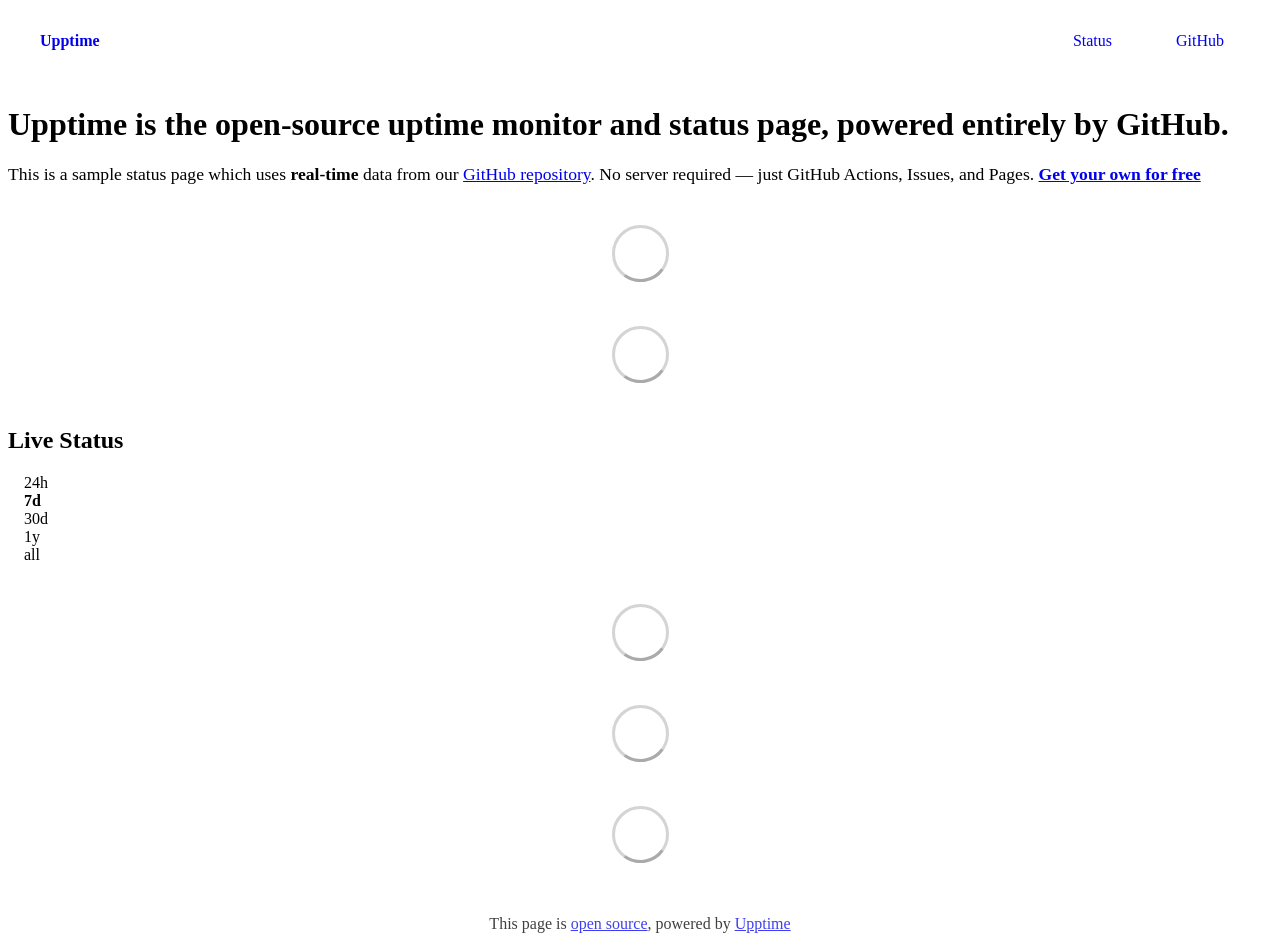
==== index.html @ 72f88630 "Initialize gh-pages" ====
<!DOCTYPE html> <html lang=en> <head> <meta charset=utf-8> <meta content="width=device-width,initial-scale=1" name=viewport> <meta content=#333333 name=theme-color> <base href=/ > <link href=manifest.json rel=manifest crossorigin=use-credentials> <script>__SAPPER__={baseUrl:"",preloaded:[void 0,{}]};if('serviceWorker' in navigator)navigator.serviceWorker.register('/service-worker.js');(function(){try{eval("async function x(){}");var main="/client/client.cb2ce152.js"}catch(e){main="/client/legacy/client.206c30a7.js"};var s=document.createElement("script");try{new Function("if(0)import('')")();s.src=main;s.type="module";s.crossOrigin="use-credentials";}catch(e){s.src="/client/shimport@2.0.5.js";s.setAttribute("data-main",main);}document.head.appendChild(s);}());</script> <link href=client/client-31a52aa5.css rel=stylesheet><link href=client/createOctokit-a85f76c7.css rel=stylesheet><link href=client/index-b0b6455a.css rel=stylesheet> <title>Upptime</title> <script>// If `prefers-color-scheme` is not supported, fall back to light mode.
      // In this case, light.css will be downloaded with `highest` priority.
      if (typeof window !== "undefined" && typeof document !== "undefined" && "matchMedia" in window && window.matchMedia('(prefers-color-scheme: dark)').media === 'not all') {
        document.documentElement.style.display = 'none';
        document.head.insertAdjacentHTML(
          'beforeend',
          '<link rel="stylesheet" href={`${config.path}/themes/light.css`} onload="document.documentElement.style.display = \'\'">',
        );
      } </script> <link href=https://demo.upptime.js.org/themes/light.css rel=stylesheet media=(prefers-color-scheme:light)> <link href=https://demo.upptime.js.org/themes/dark.css rel=stylesheet media=(prefers-color-scheme:dark)><link href=https://demo.upptime.js.org/global.css rel=stylesheet><link href=https://raw.githubusercontent.com/upptime/upptime/master/assets/upptime-icon.svg rel=icon type=image/svg><link href=/logo-192.png rel=icon type=image/png> <link href=/client/client.cb2ce152.js rel=modulepreload as=script crossorigin=use-credentials><link href=/client/client-31a52aa5.css rel=preload as=style><link href=/client/index.ce250b01.js rel=modulepreload as=script crossorigin=use-credentials><link href=/client/createOctokit.9f2df773.js rel=modulepreload as=script crossorigin=use-credentials><link href=/client/inject_styles.803b7e80.js rel=modulepreload as=script crossorigin=use-credentials><link href=/client/createOctokit-a85f76c7.css rel=preload as=style><link href=/client/index-b0b6455a.css rel=preload as=style></head> <body> <div id=sapper> <nav class=svelte-a08hsz><div class="svelte-a08hsz container"><div><a href=https://demo.upptime.js.org class="svelte-a08hsz logo"><img alt="" class=svelte-a08hsz src=https://raw.githubusercontent.com/upptime/upptime.js.org/master/static/img/icon.svg> <div>Upptime</div></a></div> <ul class=svelte-a08hsz><li><a href=/ class=svelte-a08hsz target=_self aria-current=page>Status</a> <li><a href=https://github.com/upptime/upptime class=svelte-a08hsz target=_self>GitHub</a> </li> </ul></div> </nav> <main class=container> <header class=svelte-ngkazm><h1><strong>Upptime</strong> is the open-source uptime monitor and status page, powered entirely by GitHub.</h1> <p class="svelte-ngkazm lead">This is a sample status page which uses <strong>real-time</strong> data from our <a href=https://github.com/upptime/upptime>GitHub repository</a>. No server required — just GitHub Actions, Issues, and Pages. <a href=https://github.com/upptime/upptime><strong>Get your own for free</strong></a></header> <section class=svelte-8lnl4f><div class="svelte-68jxue loading"><svg class=svelte-68jxue height=38 stroke=#aaa width=38 xmlns=http://www.w3.org/2000/svg><g fill=none fill-rule=evenodd><g stroke-width=2 transform="translate(1 1)"><circle cx=18 cy=18 r=18 stroke-opacity=.5></circle><path d="M36 18c0-9.94-8.06-18-18-18"><animateTransform attributeName=transform dur=1s from="0 18 18" repeatCount=indefinite to="360 18 18" type=rotate></animateTransform></path></g></g></svg></div> </section> <section class=svelte-8lnl4f><div class="svelte-68jxue loading"><svg class=svelte-68jxue height=38 stroke=#aaa width=38 xmlns=http://www.w3.org/2000/svg><g fill=none fill-rule=evenodd><g stroke-width=2 transform="translate(1 1)"><circle cx=18 cy=18 r=18 stroke-opacity=.5></circle><path d="M36 18c0-9.94-8.06-18-18-18"><animateTransform attributeName=transform dur=1s from="0 18 18" repeatCount=indefinite to="360 18 18" type=rotate></animateTransform></path></g></g></svg></div> </section> <div class="svelte-fqsq6s f changed"><h2>Live Status</h2> <form class="svelte-fqsq6s f r"><div><input class=svelte-fqsq6s id=data_day name=d type=radio value=day><label class=svelte-fqsq6s for=data_day>24h</label></div> <div><input class=svelte-fqsq6s id=data_week name=d type=radio value=week checked><label class=svelte-fqsq6s for=data_week>7d</label></div> <div><input class=svelte-fqsq6s id=data_month name=d type=radio value=month><label class=svelte-fqsq6s for=data_month>30d</label></div> <div><input class=svelte-fqsq6s id=data_year name=d type=radio value=year><label class=svelte-fqsq6s for=data_year>1y</label></div> <div><input class=svelte-fqsq6s id=data_all name=d type=radio value=all><label class=svelte-fqsq6s for=data_all>all</label></div></form></div> <section class="svelte-fqsq6s live-status"><div class="svelte-68jxue loading"><svg class=svelte-68jxue height=38 stroke=#aaa width=38 xmlns=http://www.w3.org/2000/svg><g fill=none fill-rule=evenodd><g stroke-width=2 transform="translate(1 1)"><circle cx=18 cy=18 r=18 stroke-opacity=.5></circle><path d="M36 18c0-9.94-8.06-18-18-18"><animateTransform attributeName=transform dur=1s from="0 18 18" repeatCount=indefinite to="360 18 18" type=rotate></animateTransform></path></g></g></svg></div> </section> <section><div class="svelte-68jxue loading"><svg class=svelte-68jxue height=38 stroke=#aaa width=38 xmlns=http://www.w3.org/2000/svg><g fill=none fill-rule=evenodd><g stroke-width=2 transform="translate(1 1)"><circle cx=18 cy=18 r=18 stroke-opacity=.5></circle><path d="M36 18c0-9.94-8.06-18-18-18"><animateTransform attributeName=transform dur=1s from="0 18 18" repeatCount=indefinite to="360 18 18" type=rotate></animateTransform></path></g></g></svg></div> </section> <section><div class="svelte-68jxue loading"><svg class=svelte-68jxue height=38 stroke=#aaa width=38 xmlns=http://www.w3.org/2000/svg><g fill=none fill-rule=evenodd><g stroke-width=2 transform="translate(1 1)"><circle cx=18 cy=18 r=18 stroke-opacity=.5></circle><path d="M36 18c0-9.94-8.06-18-18-18"><animateTransform attributeName=transform dur=1s from="0 18 18" repeatCount=indefinite to="360 18 18" type=rotate></animateTransform></path></g></g></svg></div></section></main> <footer class=svelte-jbr799><p>This page is <a href=https://github.com/upptime/upptime>open source</a>, powered by <a href=https://upptime.js.org>Upptime</a></p> </footer></div> <script> try {
        if (typeof window !== "undefined" && window.navigator && navigator.serviceWorker) {
          navigator.serviceWorker.getRegistrations().then(function (registrations) {
            for (let registration of registrations) {
              registration.unregister();
            }
          });
        }
        if (typeof window !== "undefined" && "caches" in window) {
          caches.keys().then(function (keyList) {
            return Promise.all(
              keyList.map(function (key) {
                return caches.delete(key);
              })
            );
          });
        }
      } catch (error) {} </script>
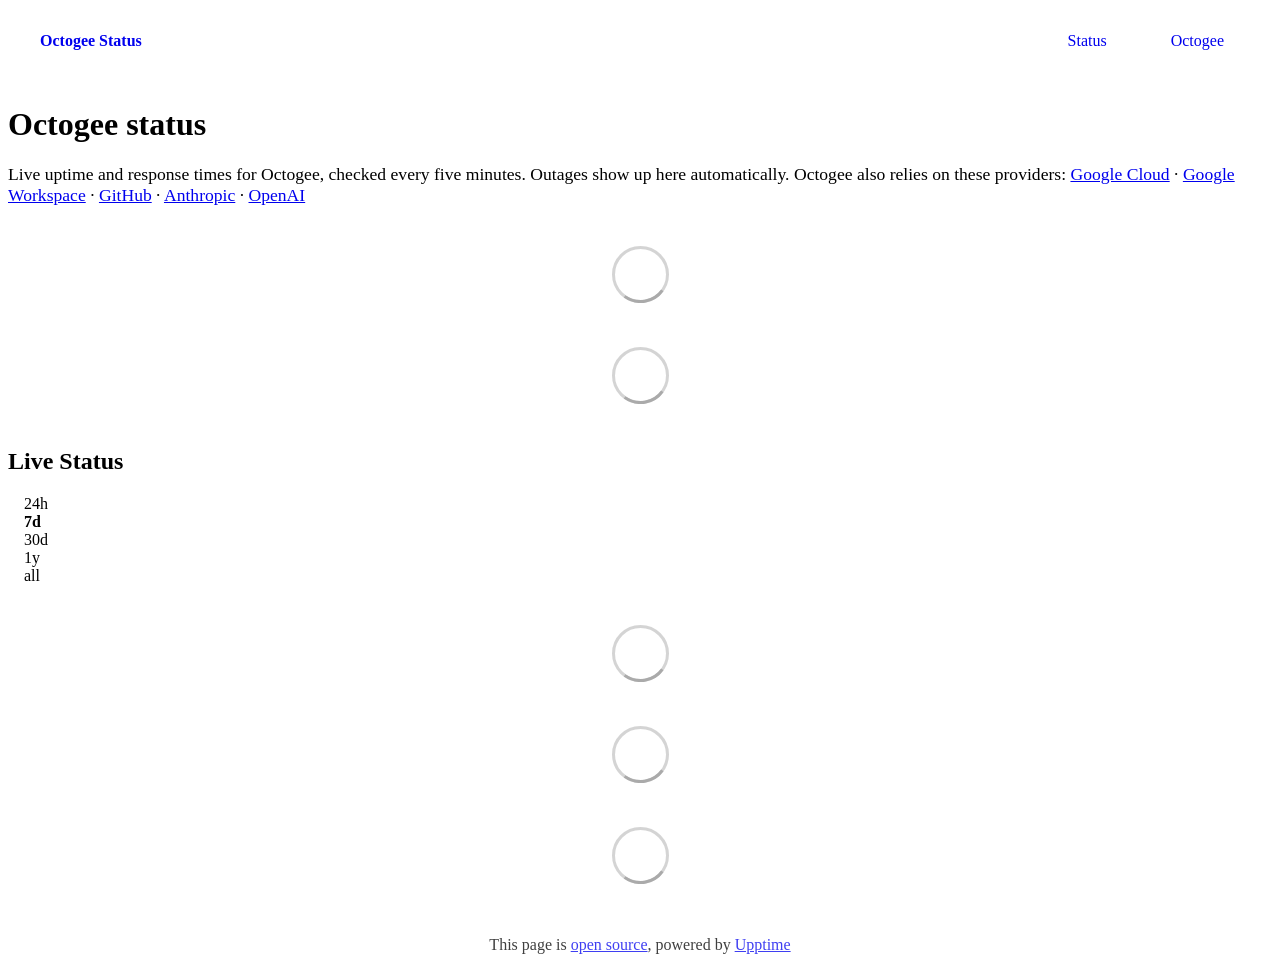
==== commit 996d71c4: "deploy: 0f341f94b3cea0a9828fb3eeac25b9a48b142db9" ====
--- a/index.html
+++ b/index.html
@@ -1,4 +1,4 @@
-<!DOCTYPE html> <html lang=en> <head> <meta charset=utf-8> <meta content="width=device-width,initial-scale=1" name=viewport> <meta content=#333333 name=theme-color> <base href=/ > <link href=manifest.json rel=manifest crossorigin=use-credentials> <script>__SAPPER__={baseUrl:"",preloaded:[void 0,{}]};if('serviceWorker' in navigator)navigator.serviceWorker.register('/service-worker.js');(function(){try{eval("async function x(){}");var main="/client/client.cb2ce152.js"}catch(e){main="/client/legacy/client.206c30a7.js"};var s=document.createElement("script");try{new Function("if(0)import('')")();s.src=main;s.type="module";s.crossOrigin="use-credentials";}catch(e){s.src="/client/shimport@2.0.5.js";s.setAttribute("data-main",main);}document.head.appendChild(s);}());</script> <link href=client/client-31a52aa5.css rel=stylesheet><link href=client/createOctokit-a85f76c7.css rel=stylesheet><link href=client/index-b0b6455a.css rel=stylesheet> <title>Upptime</title> <script>// If `prefers-color-scheme` is not supported, fall back to light mode.
+<!DOCTYPE html> <html lang=en> <head> <meta charset=utf-8> <meta content="width=device-width,initial-scale=1" name=viewport> <meta content=#333333 name=theme-color> <base href=/ > <link href=manifest.json rel=manifest crossorigin=use-credentials> <script>__SAPPER__={baseUrl:"",preloaded:[void 0,{}]};if('serviceWorker' in navigator)navigator.serviceWorker.register('/service-worker.js');(function(){try{eval("async function x(){}");var main="/client/client.9074859f.js"}catch(e){main="/client/legacy/client.609ee3c4.js"};var s=document.createElement("script");try{new Function("if(0)import('')")();s.src=main;s.type="module";s.crossOrigin="use-credentials";}catch(e){s.src="/client/shimport@2.0.5.js";s.setAttribute("data-main",main);}document.head.appendChild(s);}());</script> <link href=client/client-31a52aa5.css rel=stylesheet><link href=client/createOctokit-a85f76c7.css rel=stylesheet><link href=client/index-b0b6455a.css rel=stylesheet> <title>Octogee Status</title> <script>// If `prefers-color-scheme` is not supported, fall back to light mode.
       // In this case, light.css will be downloaded with `highest` priority.
       if (typeof window !== "undefined" && typeof document !== "undefined" && "matchMedia" in window && window.matchMedia('(prefers-color-scheme: dark)').media === 'not all') {
         document.documentElement.style.display = 'none';
@@ -6,7 +6,7 @@
           'beforeend',
           '<link rel="stylesheet" href={`${config.path}/themes/light.css`} onload="document.documentElement.style.display = \'\'">',
         );
-      } </script> <link href=https://demo.upptime.js.org/themes/light.css rel=stylesheet media=(prefers-color-scheme:light)> <link href=https://demo.upptime.js.org/themes/dark.css rel=stylesheet media=(prefers-color-scheme:dark)><link href=https://demo.upptime.js.org/global.css rel=stylesheet><link href=https://raw.githubusercontent.com/upptime/upptime/master/assets/upptime-icon.svg rel=icon type=image/svg><link href=/logo-192.png rel=icon type=image/png> <link href=/client/client.cb2ce152.js rel=modulepreload as=script crossorigin=use-credentials><link href=/client/client-31a52aa5.css rel=preload as=style><link href=/client/index.ce250b01.js rel=modulepreload as=script crossorigin=use-credentials><link href=/client/createOctokit.9f2df773.js rel=modulepreload as=script crossorigin=use-credentials><link href=/client/inject_styles.803b7e80.js rel=modulepreload as=script crossorigin=use-credentials><link href=/client/createOctokit-a85f76c7.css rel=preload as=style><link href=/client/index-b0b6455a.css rel=preload as=style></head> <body> <div id=sapper> <nav class=svelte-a08hsz><div class="svelte-a08hsz container"><div><a href=https://demo.upptime.js.org class="svelte-a08hsz logo"><img alt="" class=svelte-a08hsz src=https://raw.githubusercontent.com/upptime/upptime.js.org/master/static/img/icon.svg> <div>Upptime</div></a></div> <ul class=svelte-a08hsz><li><a href=/ class=svelte-a08hsz target=_self aria-current=page>Status</a> <li><a href=https://github.com/upptime/upptime class=svelte-a08hsz target=_self>GitHub</a> </li> </ul></div> </nav> <main class=container> <header class=svelte-ngkazm><h1><strong>Upptime</strong> is the open-source uptime monitor and status page, powered entirely by GitHub.</h1> <p class="svelte-ngkazm lead">This is a sample status page which uses <strong>real-time</strong> data from our <a href=https://github.com/upptime/upptime>GitHub repository</a>. No server required — just GitHub Actions, Issues, and Pages. <a href=https://github.com/upptime/upptime><strong>Get your own for free</strong></a></header> <section class=svelte-8lnl4f><div class="svelte-68jxue loading"><svg class=svelte-68jxue height=38 stroke=#aaa width=38 xmlns=http://www.w3.org/2000/svg><g fill=none fill-rule=evenodd><g stroke-width=2 transform="translate(1 1)"><circle cx=18 cy=18 r=18 stroke-opacity=.5></circle><path d="M36 18c0-9.94-8.06-18-18-18"><animateTransform attributeName=transform dur=1s from="0 18 18" repeatCount=indefinite to="360 18 18" type=rotate></animateTransform></path></g></g></svg></div> </section> <section class=svelte-8lnl4f><div class="svelte-68jxue loading"><svg class=svelte-68jxue height=38 stroke=#aaa width=38 xmlns=http://www.w3.org/2000/svg><g fill=none fill-rule=evenodd><g stroke-width=2 transform="translate(1 1)"><circle cx=18 cy=18 r=18 stroke-opacity=.5></circle><path d="M36 18c0-9.94-8.06-18-18-18"><animateTransform attributeName=transform dur=1s from="0 18 18" repeatCount=indefinite to="360 18 18" type=rotate></animateTransform></path></g></g></svg></div> </section> <div class="svelte-fqsq6s f changed"><h2>Live Status</h2> <form class="svelte-fqsq6s f r"><div><input class=svelte-fqsq6s id=data_day name=d type=radio value=day><label class=svelte-fqsq6s for=data_day>24h</label></div> <div><input class=svelte-fqsq6s id=data_week name=d type=radio value=week checked><label class=svelte-fqsq6s for=data_week>7d</label></div> <div><input class=svelte-fqsq6s id=data_month name=d type=radio value=month><label class=svelte-fqsq6s for=data_month>30d</label></div> <div><input class=svelte-fqsq6s id=data_year name=d type=radio value=year><label class=svelte-fqsq6s for=data_year>1y</label></div> <div><input class=svelte-fqsq6s id=data_all name=d type=radio value=all><label class=svelte-fqsq6s for=data_all>all</label></div></form></div> <section class="svelte-fqsq6s live-status"><div class="svelte-68jxue loading"><svg class=svelte-68jxue height=38 stroke=#aaa width=38 xmlns=http://www.w3.org/2000/svg><g fill=none fill-rule=evenodd><g stroke-width=2 transform="translate(1 1)"><circle cx=18 cy=18 r=18 stroke-opacity=.5></circle><path d="M36 18c0-9.94-8.06-18-18-18"><animateTransform attributeName=transform dur=1s from="0 18 18" repeatCount=indefinite to="360 18 18" type=rotate></animateTransform></path></g></g></svg></div> </section> <section><div class="svelte-68jxue loading"><svg class=svelte-68jxue height=38 stroke=#aaa width=38 xmlns=http://www.w3.org/2000/svg><g fill=none fill-rule=evenodd><g stroke-width=2 transform="translate(1 1)"><circle cx=18 cy=18 r=18 stroke-opacity=.5></circle><path d="M36 18c0-9.94-8.06-18-18-18"><animateTransform attributeName=transform dur=1s from="0 18 18" repeatCount=indefinite to="360 18 18" type=rotate></animateTransform></path></g></g></svg></div> </section> <section><div class="svelte-68jxue loading"><svg class=svelte-68jxue height=38 stroke=#aaa width=38 xmlns=http://www.w3.org/2000/svg><g fill=none fill-rule=evenodd><g stroke-width=2 transform="translate(1 1)"><circle cx=18 cy=18 r=18 stroke-opacity=.5></circle><path d="M36 18c0-9.94-8.06-18-18-18"><animateTransform attributeName=transform dur=1s from="0 18 18" repeatCount=indefinite to="360 18 18" type=rotate></animateTransform></path></g></g></svg></div></section></main> <footer class=svelte-jbr799><p>This page is <a href=https://github.com/upptime/upptime>open source</a>, powered by <a href=https://upptime.js.org>Upptime</a></p> </footer></div> <script> try {
+      } </script> <link href=https://status.octogee.com/themes/light.css rel=stylesheet media=(prefers-color-scheme:light)> <link href=https://status.octogee.com/themes/dark.css rel=stylesheet media=(prefers-color-scheme:dark)><link href=https://status.octogee.com/global.css rel=stylesheet><link href=https://octogee.com/favicon.svg rel=icon type=image/svg><link href=https://octogee.com/favicon.png rel=icon type=image/png> <link href=/client/client.9074859f.js rel=modulepreload as=script crossorigin=use-credentials><link href=/client/client-31a52aa5.css rel=preload as=style><link href=/client/index.3fa44710.js rel=modulepreload as=script crossorigin=use-credentials><link href=/client/createOctokit.2d05ec47.js rel=modulepreload as=script crossorigin=use-credentials><link href=/client/inject_styles.803b7e80.js rel=modulepreload as=script crossorigin=use-credentials><link href=/client/createOctokit-a85f76c7.css rel=preload as=style><link href=/client/index-b0b6455a.css rel=preload as=style></head> <body> <div id=sapper> <nav class=svelte-a08hsz><div class="svelte-a08hsz container"><div><a href=https://status.octogee.com class="svelte-a08hsz logo"><img alt="" class=svelte-a08hsz src=https://octogee.com/ds/assets/octo-mascot.svg> <div>Octogee Status</div></a></div> <ul class=svelte-a08hsz><li><a href=/ class=svelte-a08hsz target=_self aria-current=page>Status</a> <li><a href=https://octogee.com class=svelte-a08hsz target=_self>Octogee</a> </li> </ul></div> </nav> <main class=container> <header class=svelte-ngkazm><h1><strong>Octogee</strong> status</h1> <p class="svelte-ngkazm lead">Live uptime and response times for Octogee, checked every five minutes. Outages show up here automatically. Octogee also relies on these providers: <a href=https://status.cloud.google.com/ >Google Cloud</a> · <a href=https://www.google.com/appsstatus/dashboard/ >Google Workspace</a> · <a href=https://www.githubstatus.com/ >GitHub</a> · <a href=https://status.claude.com/ >Anthropic</a> · <a href=https://status.openai.com/ >OpenAI</a></header> <section class=svelte-8lnl4f><div class="svelte-68jxue loading"><svg class=svelte-68jxue height=38 stroke=#aaa width=38 xmlns=http://www.w3.org/2000/svg><g fill=none fill-rule=evenodd><g stroke-width=2 transform="translate(1 1)"><circle cx=18 cy=18 r=18 stroke-opacity=.5></circle><path d="M36 18c0-9.94-8.06-18-18-18"><animateTransform attributeName=transform dur=1s from="0 18 18" repeatCount=indefinite to="360 18 18" type=rotate></animateTransform></path></g></g></svg></div> </section> <section class=svelte-8lnl4f><div class="svelte-68jxue loading"><svg class=svelte-68jxue height=38 stroke=#aaa width=38 xmlns=http://www.w3.org/2000/svg><g fill=none fill-rule=evenodd><g stroke-width=2 transform="translate(1 1)"><circle cx=18 cy=18 r=18 stroke-opacity=.5></circle><path d="M36 18c0-9.94-8.06-18-18-18"><animateTransform attributeName=transform dur=1s from="0 18 18" repeatCount=indefinite to="360 18 18" type=rotate></animateTransform></path></g></g></svg></div> </section> <div class="svelte-fqsq6s f changed"><h2>Live Status</h2> <form class="svelte-fqsq6s f r"><div><input class=svelte-fqsq6s id=data_day name=d type=radio value=day><label class=svelte-fqsq6s for=data_day>24h</label></div> <div><input class=svelte-fqsq6s id=data_week name=d type=radio value=week checked><label class=svelte-fqsq6s for=data_week>7d</label></div> <div><input class=svelte-fqsq6s id=data_month name=d type=radio value=month><label class=svelte-fqsq6s for=data_month>30d</label></div> <div><input class=svelte-fqsq6s id=data_year name=d type=radio value=year><label class=svelte-fqsq6s for=data_year>1y</label></div> <div><input class=svelte-fqsq6s id=data_all name=d type=radio value=all><label class=svelte-fqsq6s for=data_all>all</label></div></form></div> <section class="svelte-fqsq6s live-status"><div class="svelte-68jxue loading"><svg class=svelte-68jxue height=38 stroke=#aaa width=38 xmlns=http://www.w3.org/2000/svg><g fill=none fill-rule=evenodd><g stroke-width=2 transform="translate(1 1)"><circle cx=18 cy=18 r=18 stroke-opacity=.5></circle><path d="M36 18c0-9.94-8.06-18-18-18"><animateTransform attributeName=transform dur=1s from="0 18 18" repeatCount=indefinite to="360 18 18" type=rotate></animateTransform></path></g></g></svg></div> </section> <section><div class="svelte-68jxue loading"><svg class=svelte-68jxue height=38 stroke=#aaa width=38 xmlns=http://www.w3.org/2000/svg><g fill=none fill-rule=evenodd><g stroke-width=2 transform="translate(1 1)"><circle cx=18 cy=18 r=18 stroke-opacity=.5></circle><path d="M36 18c0-9.94-8.06-18-18-18"><animateTransform attributeName=transform dur=1s from="0 18 18" repeatCount=indefinite to="360 18 18" type=rotate></animateTransform></path></g></g></svg></div> </section> <section><div class="svelte-68jxue loading"><svg class=svelte-68jxue height=38 stroke=#aaa width=38 xmlns=http://www.w3.org/2000/svg><g fill=none fill-rule=evenodd><g stroke-width=2 transform="translate(1 1)"><circle cx=18 cy=18 r=18 stroke-opacity=.5></circle><path d="M36 18c0-9.94-8.06-18-18-18"><animateTransform attributeName=transform dur=1s from="0 18 18" repeatCount=indefinite to="360 18 18" type=rotate></animateTransform></path></g></g></svg></div></section></main> <footer class=svelte-jbr799><p>This page is <a href=https://github.com/octogee-ai/status>open source</a>, powered by <a href=https://upptime.js.org>Upptime</a></p> </footer></div> <script> try {
         if (typeof window !== "undefined" && window.navigator && navigator.serviceWorker) {
           navigator.serviceWorker.getRegistrations().then(function (registrations) {
             for (let registration of registrations) {
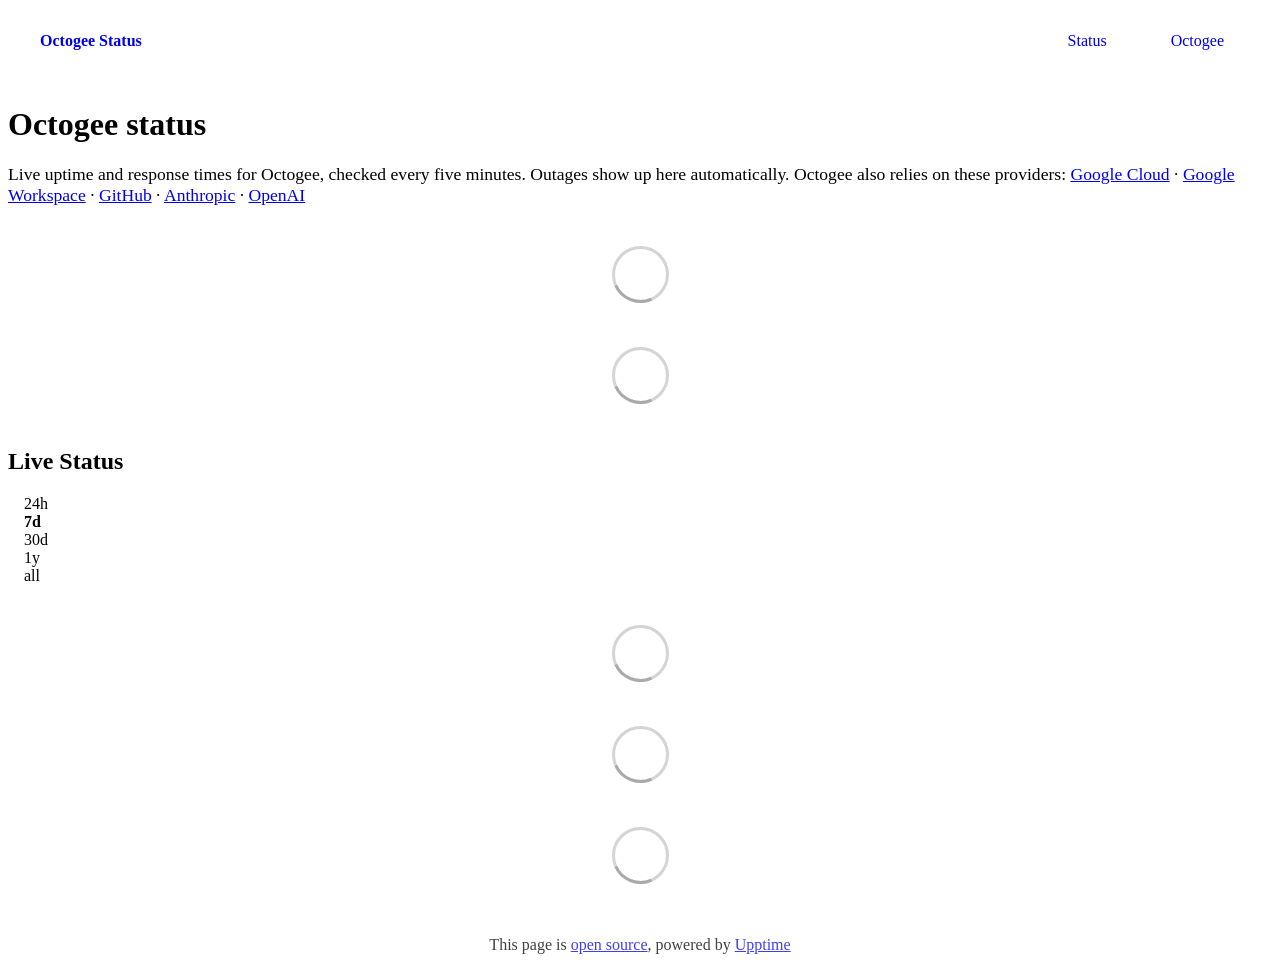
==== commit e0b8a9d2: "deploy: 783275db5520d0970293c047bfaef212e5dca91d" ====
--- a/index.html
+++ b/index.html
@@ -1,12 +1,4 @@
-<!DOCTYPE html> <html lang=en> <head> <meta charset=utf-8> <meta content="width=device-width,initial-scale=1" name=viewport> <meta content=#333333 name=theme-color> <base href=/ > <link href=manifest.json rel=manifest crossorigin=use-credentials> <script>__SAPPER__={baseUrl:"",preloaded:[void 0,{}]};if('serviceWorker' in navigator)navigator.serviceWorker.register('/service-worker.js');(function(){try{eval("async function x(){}");var main="/client/client.9074859f.js"}catch(e){main="/client/legacy/client.609ee3c4.js"};var s=document.createElement("script");try{new Function("if(0)import('')")();s.src=main;s.type="module";s.crossOrigin="use-credentials";}catch(e){s.src="/client/shimport@2.0.5.js";s.setAttribute("data-main",main);}document.head.appendChild(s);}());</script> <link href=client/client-31a52aa5.css rel=stylesheet><link href=client/createOctokit-a85f76c7.css rel=stylesheet><link href=client/index-b0b6455a.css rel=stylesheet> <title>Octogee Status</title> <script>// If `prefers-color-scheme` is not supported, fall back to light mode.
-      // In this case, light.css will be downloaded with `highest` priority.
-      if (typeof window !== "undefined" && typeof document !== "undefined" && "matchMedia" in window && window.matchMedia('(prefers-color-scheme: dark)').media === 'not all') {
-        document.documentElement.style.display = 'none';
-        document.head.insertAdjacentHTML(
-          'beforeend',
-          '<link rel="stylesheet" href={`${config.path}/themes/light.css`} onload="document.documentElement.style.display = \'\'">',
-        );
-      } </script> <link href=https://status.octogee.com/themes/light.css rel=stylesheet media=(prefers-color-scheme:light)> <link href=https://status.octogee.com/themes/dark.css rel=stylesheet media=(prefers-color-scheme:dark)><link href=https://status.octogee.com/global.css rel=stylesheet><link href=https://octogee.com/favicon.svg rel=icon type=image/svg><link href=https://octogee.com/favicon.png rel=icon type=image/png> <link href=/client/client.9074859f.js rel=modulepreload as=script crossorigin=use-credentials><link href=/client/client-31a52aa5.css rel=preload as=style><link href=/client/index.3fa44710.js rel=modulepreload as=script crossorigin=use-credentials><link href=/client/createOctokit.2d05ec47.js rel=modulepreload as=script crossorigin=use-credentials><link href=/client/inject_styles.803b7e80.js rel=modulepreload as=script crossorigin=use-credentials><link href=/client/createOctokit-a85f76c7.css rel=preload as=style><link href=/client/index-b0b6455a.css rel=preload as=style></head> <body> <div id=sapper> <nav class=svelte-a08hsz><div class="svelte-a08hsz container"><div><a href=https://status.octogee.com class="svelte-a08hsz logo"><img alt="" class=svelte-a08hsz src=https://octogee.com/ds/assets/octo-mascot.svg> <div>Octogee Status</div></a></div> <ul class=svelte-a08hsz><li><a href=/ class=svelte-a08hsz target=_self aria-current=page>Status</a> <li><a href=https://octogee.com class=svelte-a08hsz target=_self>Octogee</a> </li> </ul></div> </nav> <main class=container> <header class=svelte-ngkazm><h1><strong>Octogee</strong> status</h1> <p class="svelte-ngkazm lead">Live uptime and response times for Octogee, checked every five minutes. Outages show up here automatically. Octogee also relies on these providers: <a href=https://status.cloud.google.com/ >Google Cloud</a> · <a href=https://www.google.com/appsstatus/dashboard/ >Google Workspace</a> · <a href=https://www.githubstatus.com/ >GitHub</a> · <a href=https://status.claude.com/ >Anthropic</a> · <a href=https://status.openai.com/ >OpenAI</a></header> <section class=svelte-8lnl4f><div class="svelte-68jxue loading"><svg class=svelte-68jxue height=38 stroke=#aaa width=38 xmlns=http://www.w3.org/2000/svg><g fill=none fill-rule=evenodd><g stroke-width=2 transform="translate(1 1)"><circle cx=18 cy=18 r=18 stroke-opacity=.5></circle><path d="M36 18c0-9.94-8.06-18-18-18"><animateTransform attributeName=transform dur=1s from="0 18 18" repeatCount=indefinite to="360 18 18" type=rotate></animateTransform></path></g></g></svg></div> </section> <section class=svelte-8lnl4f><div class="svelte-68jxue loading"><svg class=svelte-68jxue height=38 stroke=#aaa width=38 xmlns=http://www.w3.org/2000/svg><g fill=none fill-rule=evenodd><g stroke-width=2 transform="translate(1 1)"><circle cx=18 cy=18 r=18 stroke-opacity=.5></circle><path d="M36 18c0-9.94-8.06-18-18-18"><animateTransform attributeName=transform dur=1s from="0 18 18" repeatCount=indefinite to="360 18 18" type=rotate></animateTransform></path></g></g></svg></div> </section> <div class="svelte-fqsq6s f changed"><h2>Live Status</h2> <form class="svelte-fqsq6s f r"><div><input class=svelte-fqsq6s id=data_day name=d type=radio value=day><label class=svelte-fqsq6s for=data_day>24h</label></div> <div><input class=svelte-fqsq6s id=data_week name=d type=radio value=week checked><label class=svelte-fqsq6s for=data_week>7d</label></div> <div><input class=svelte-fqsq6s id=data_month name=d type=radio value=month><label class=svelte-fqsq6s for=data_month>30d</label></div> <div><input class=svelte-fqsq6s id=data_year name=d type=radio value=year><label class=svelte-fqsq6s for=data_year>1y</label></div> <div><input class=svelte-fqsq6s id=data_all name=d type=radio value=all><label class=svelte-fqsq6s for=data_all>all</label></div></form></div> <section class="svelte-fqsq6s live-status"><div class="svelte-68jxue loading"><svg class=svelte-68jxue height=38 stroke=#aaa width=38 xmlns=http://www.w3.org/2000/svg><g fill=none fill-rule=evenodd><g stroke-width=2 transform="translate(1 1)"><circle cx=18 cy=18 r=18 stroke-opacity=.5></circle><path d="M36 18c0-9.94-8.06-18-18-18"><animateTransform attributeName=transform dur=1s from="0 18 18" repeatCount=indefinite to="360 18 18" type=rotate></animateTransform></path></g></g></svg></div> </section> <section><div class="svelte-68jxue loading"><svg class=svelte-68jxue height=38 stroke=#aaa width=38 xmlns=http://www.w3.org/2000/svg><g fill=none fill-rule=evenodd><g stroke-width=2 transform="translate(1 1)"><circle cx=18 cy=18 r=18 stroke-opacity=.5></circle><path d="M36 18c0-9.94-8.06-18-18-18"><animateTransform attributeName=transform dur=1s from="0 18 18" repeatCount=indefinite to="360 18 18" type=rotate></animateTransform></path></g></g></svg></div> </section> <section><div class="svelte-68jxue loading"><svg class=svelte-68jxue height=38 stroke=#aaa width=38 xmlns=http://www.w3.org/2000/svg><g fill=none fill-rule=evenodd><g stroke-width=2 transform="translate(1 1)"><circle cx=18 cy=18 r=18 stroke-opacity=.5></circle><path d="M36 18c0-9.94-8.06-18-18-18"><animateTransform attributeName=transform dur=1s from="0 18 18" repeatCount=indefinite to="360 18 18" type=rotate></animateTransform></path></g></g></svg></div></section></main> <footer class=svelte-jbr799><p>This page is <a href=https://github.com/octogee-ai/status>open source</a>, powered by <a href=https://upptime.js.org>Upptime</a></p> </footer></div> <script> try {
+<!DOCTYPE html> <html lang=en> <head> <meta charset=utf-8> <meta content="width=device-width,initial-scale=1" name=viewport> <meta content=#333333 name=theme-color> <base href=/ > <link href=manifest.json rel=manifest crossorigin=use-credentials> <script>__SAPPER__={baseUrl:"",preloaded:[void 0,{}]};if('serviceWorker' in navigator)navigator.serviceWorker.register('/service-worker.js');(function(){try{eval("async function x(){}");var main="/client/client.dd4332fe.js"}catch(e){main="/client/legacy/client.4217e7c6.js"};var s=document.createElement("script");try{new Function("if(0)import('')")();s.src=main;s.type="module";s.crossOrigin="use-credentials";}catch(e){s.src="/client/shimport@2.0.5.js";s.setAttribute("data-main",main);}document.head.appendChild(s);}());</script> <link href=client/client-31a52aa5.css rel=stylesheet><link href=client/createOctokit-a85f76c7.css rel=stylesheet><link href=client/index-b0b6455a.css rel=stylesheet> <title>Octogee Status</title><link href=//status.octogee.com/octogee.css rel=stylesheet><link href=https://status.octogee.com/global.css rel=stylesheet><link href=https://octogee.com/favicon.svg rel=icon type=image/svg><link href=https://octogee.com/favicon.png rel=icon type=image/png> <link href=/client/client.dd4332fe.js rel=modulepreload as=script crossorigin=use-credentials><link href=/client/client-31a52aa5.css rel=preload as=style><link href=/client/index.3a256dd1.js rel=modulepreload as=script crossorigin=use-credentials><link href=/client/createOctokit.653abfea.js rel=modulepreload as=script crossorigin=use-credentials><link href=/client/inject_styles.803b7e80.js rel=modulepreload as=script crossorigin=use-credentials><link href=/client/createOctokit-a85f76c7.css rel=preload as=style><link href=/client/index-b0b6455a.css rel=preload as=style></head> <body> <div id=sapper> <nav class=svelte-a08hsz><div class="svelte-a08hsz container"><div><a href=https://status.octogee.com class="svelte-a08hsz logo"><img alt="" class=svelte-a08hsz src=https://octogee.com/ds/assets/octo-mascot.svg> <div>Octogee Status</div></a></div> <ul class=svelte-a08hsz><li><a href=/ class=svelte-a08hsz target=_self aria-current=page>Status</a> <li><a href=https://octogee.com class=svelte-a08hsz target=_self>Octogee</a> </li> </ul></div> </nav> <main class=container> <header class=svelte-ngkazm><h1><strong>Octogee</strong> status</h1> <p class="svelte-ngkazm lead">Live uptime and response times for Octogee, checked every five minutes. Outages show up here automatically. Octogee also relies on these providers: <a href=https://status.cloud.google.com/ >Google Cloud</a> · <a href=https://www.google.com/appsstatus/dashboard/ >Google Workspace</a> · <a href=https://www.githubstatus.com/ >GitHub</a> · <a href=https://status.claude.com/ >Anthropic</a> · <a href=https://status.openai.com/ >OpenAI</a></header> <section class=svelte-8lnl4f><div class="svelte-68jxue loading"><svg class=svelte-68jxue height=38 stroke=#aaa width=38 xmlns=http://www.w3.org/2000/svg><g fill=none fill-rule=evenodd><g stroke-width=2 transform="translate(1 1)"><circle cx=18 cy=18 r=18 stroke-opacity=.5></circle><path d="M36 18c0-9.94-8.06-18-18-18"><animateTransform attributeName=transform dur=1s from="0 18 18" repeatCount=indefinite to="360 18 18" type=rotate></animateTransform></path></g></g></svg></div> </section> <section class=svelte-8lnl4f><div class="svelte-68jxue loading"><svg class=svelte-68jxue height=38 stroke=#aaa width=38 xmlns=http://www.w3.org/2000/svg><g fill=none fill-rule=evenodd><g stroke-width=2 transform="translate(1 1)"><circle cx=18 cy=18 r=18 stroke-opacity=.5></circle><path d="M36 18c0-9.94-8.06-18-18-18"><animateTransform attributeName=transform dur=1s from="0 18 18" repeatCount=indefinite to="360 18 18" type=rotate></animateTransform></path></g></g></svg></div> </section> <div class="svelte-fqsq6s f changed"><h2>Live Status</h2> <form class="svelte-fqsq6s f r"><div><input class=svelte-fqsq6s id=data_day name=d type=radio value=day><label class=svelte-fqsq6s for=data_day>24h</label></div> <div><input class=svelte-fqsq6s id=data_week name=d type=radio value=week checked><label class=svelte-fqsq6s for=data_week>7d</label></div> <div><input class=svelte-fqsq6s id=data_month name=d type=radio value=month><label class=svelte-fqsq6s for=data_month>30d</label></div> <div><input class=svelte-fqsq6s id=data_year name=d type=radio value=year><label class=svelte-fqsq6s for=data_year>1y</label></div> <div><input class=svelte-fqsq6s id=data_all name=d type=radio value=all><label class=svelte-fqsq6s for=data_all>all</label></div></form></div> <section class="svelte-fqsq6s live-status"><div class="svelte-68jxue loading"><svg class=svelte-68jxue height=38 stroke=#aaa width=38 xmlns=http://www.w3.org/2000/svg><g fill=none fill-rule=evenodd><g stroke-width=2 transform="translate(1 1)"><circle cx=18 cy=18 r=18 stroke-opacity=.5></circle><path d="M36 18c0-9.94-8.06-18-18-18"><animateTransform attributeName=transform dur=1s from="0 18 18" repeatCount=indefinite to="360 18 18" type=rotate></animateTransform></path></g></g></svg></div> </section> <section><div class="svelte-68jxue loading"><svg class=svelte-68jxue height=38 stroke=#aaa width=38 xmlns=http://www.w3.org/2000/svg><g fill=none fill-rule=evenodd><g stroke-width=2 transform="translate(1 1)"><circle cx=18 cy=18 r=18 stroke-opacity=.5></circle><path d="M36 18c0-9.94-8.06-18-18-18"><animateTransform attributeName=transform dur=1s from="0 18 18" repeatCount=indefinite to="360 18 18" type=rotate></animateTransform></path></g></g></svg></div> </section> <section><div class="svelte-68jxue loading"><svg class=svelte-68jxue height=38 stroke=#aaa width=38 xmlns=http://www.w3.org/2000/svg><g fill=none fill-rule=evenodd><g stroke-width=2 transform="translate(1 1)"><circle cx=18 cy=18 r=18 stroke-opacity=.5></circle><path d="M36 18c0-9.94-8.06-18-18-18"><animateTransform attributeName=transform dur=1s from="0 18 18" repeatCount=indefinite to="360 18 18" type=rotate></animateTransform></path></g></g></svg></div></section></main> <footer class=svelte-jbr799><p>This page is <a href=https://github.com/octogee-ai/status>open source</a>, powered by <a href=https://upptime.js.org>Upptime</a></p> </footer></div> <script> try {
         if (typeof window !== "undefined" && window.navigator && navigator.serviceWorker) {
           navigator.serviceWorker.getRegistrations().then(function (registrations) {
             for (let registration of registrations) {
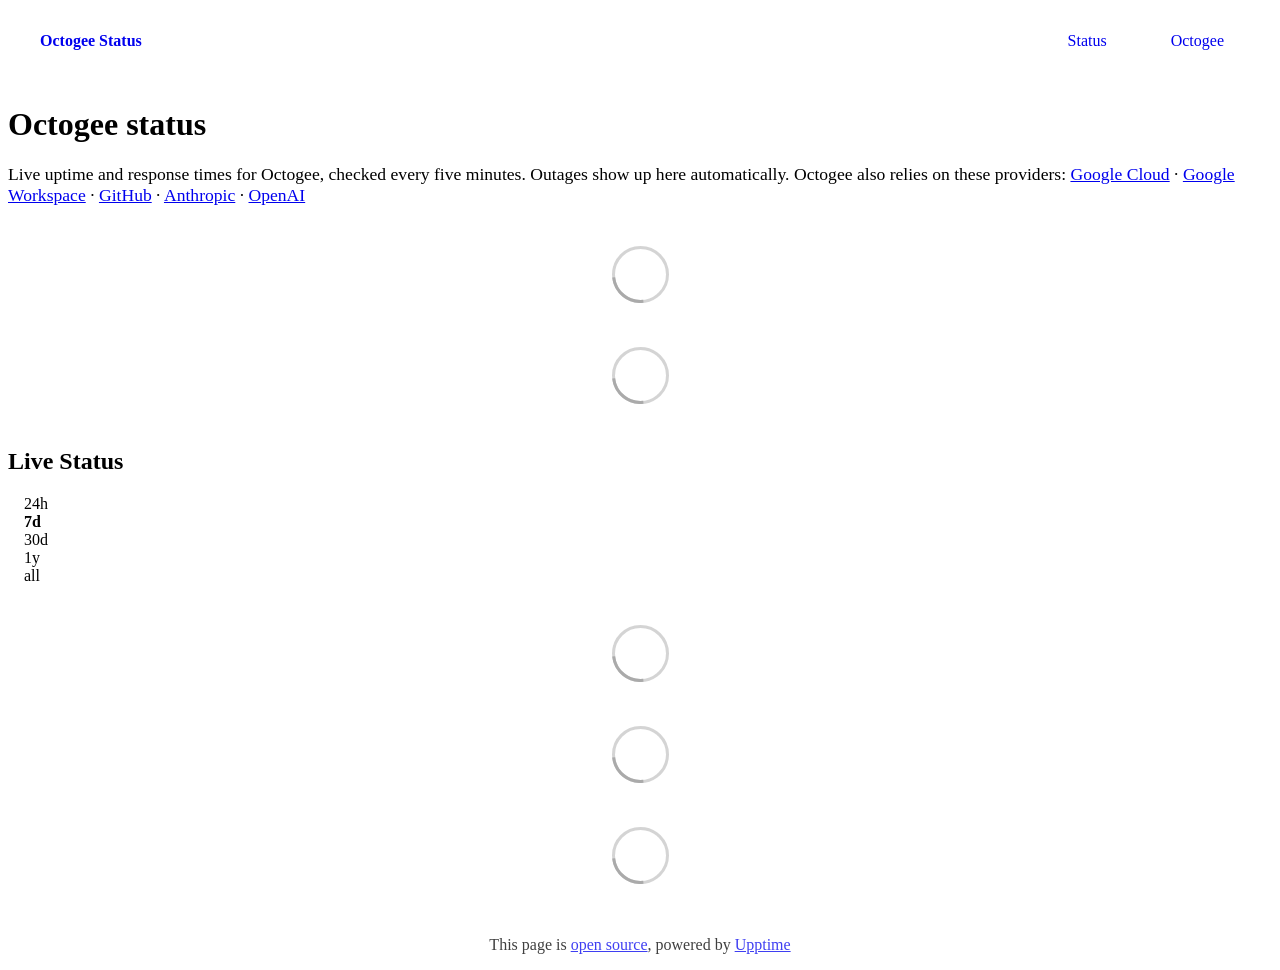
==== commit c4d42787: "deploy: 3f2568231fb11de3c87ccc35e37cc173ab890814" ====
--- a/index.html
+++ b/index.html
@@ -1,4 +1,4 @@
-<!DOCTYPE html> <html lang=en> <head> <meta charset=utf-8> <meta content="width=device-width,initial-scale=1" name=viewport> <meta content=#333333 name=theme-color> <base href=/ > <link href=manifest.json rel=manifest crossorigin=use-credentials> <script>__SAPPER__={baseUrl:"",preloaded:[void 0,{}]};if('serviceWorker' in navigator)navigator.serviceWorker.register('/service-worker.js');(function(){try{eval("async function x(){}");var main="/client/client.dd4332fe.js"}catch(e){main="/client/legacy/client.4217e7c6.js"};var s=document.createElement("script");try{new Function("if(0)import('')")();s.src=main;s.type="module";s.crossOrigin="use-credentials";}catch(e){s.src="/client/shimport@2.0.5.js";s.setAttribute("data-main",main);}document.head.appendChild(s);}());</script> <link href=client/client-31a52aa5.css rel=stylesheet><link href=client/createOctokit-a85f76c7.css rel=stylesheet><link href=client/index-b0b6455a.css rel=stylesheet> <title>Octogee Status</title><link href=//status.octogee.com/octogee.css rel=stylesheet><link href=https://status.octogee.com/global.css rel=stylesheet><link href=https://octogee.com/favicon.svg rel=icon type=image/svg><link href=https://octogee.com/favicon.png rel=icon type=image/png> <link href=/client/client.dd4332fe.js rel=modulepreload as=script crossorigin=use-credentials><link href=/client/client-31a52aa5.css rel=preload as=style><link href=/client/index.3a256dd1.js rel=modulepreload as=script crossorigin=use-credentials><link href=/client/createOctokit.653abfea.js rel=modulepreload as=script crossorigin=use-credentials><link href=/client/inject_styles.803b7e80.js rel=modulepreload as=script crossorigin=use-credentials><link href=/client/createOctokit-a85f76c7.css rel=preload as=style><link href=/client/index-b0b6455a.css rel=preload as=style></head> <body> <div id=sapper> <nav class=svelte-a08hsz><div class="svelte-a08hsz container"><div><a href=https://status.octogee.com class="svelte-a08hsz logo"><img alt="" class=svelte-a08hsz src=https://octogee.com/ds/assets/octo-mascot.svg> <div>Octogee Status</div></a></div> <ul class=svelte-a08hsz><li><a href=/ class=svelte-a08hsz target=_self aria-current=page>Status</a> <li><a href=https://octogee.com class=svelte-a08hsz target=_self>Octogee</a> </li> </ul></div> </nav> <main class=container> <header class=svelte-ngkazm><h1><strong>Octogee</strong> status</h1> <p class="svelte-ngkazm lead">Live uptime and response times for Octogee, checked every five minutes. Outages show up here automatically. Octogee also relies on these providers: <a href=https://status.cloud.google.com/ >Google Cloud</a> · <a href=https://www.google.com/appsstatus/dashboard/ >Google Workspace</a> · <a href=https://www.githubstatus.com/ >GitHub</a> · <a href=https://status.claude.com/ >Anthropic</a> · <a href=https://status.openai.com/ >OpenAI</a></header> <section class=svelte-8lnl4f><div class="svelte-68jxue loading"><svg class=svelte-68jxue height=38 stroke=#aaa width=38 xmlns=http://www.w3.org/2000/svg><g fill=none fill-rule=evenodd><g stroke-width=2 transform="translate(1 1)"><circle cx=18 cy=18 r=18 stroke-opacity=.5></circle><path d="M36 18c0-9.94-8.06-18-18-18"><animateTransform attributeName=transform dur=1s from="0 18 18" repeatCount=indefinite to="360 18 18" type=rotate></animateTransform></path></g></g></svg></div> </section> <section class=svelte-8lnl4f><div class="svelte-68jxue loading"><svg class=svelte-68jxue height=38 stroke=#aaa width=38 xmlns=http://www.w3.org/2000/svg><g fill=none fill-rule=evenodd><g stroke-width=2 transform="translate(1 1)"><circle cx=18 cy=18 r=18 stroke-opacity=.5></circle><path d="M36 18c0-9.94-8.06-18-18-18"><animateTransform attributeName=transform dur=1s from="0 18 18" repeatCount=indefinite to="360 18 18" type=rotate></animateTransform></path></g></g></svg></div> </section> <div class="svelte-fqsq6s f changed"><h2>Live Status</h2> <form class="svelte-fqsq6s f r"><div><input class=svelte-fqsq6s id=data_day name=d type=radio value=day><label class=svelte-fqsq6s for=data_day>24h</label></div> <div><input class=svelte-fqsq6s id=data_week name=d type=radio value=week checked><label class=svelte-fqsq6s for=data_week>7d</label></div> <div><input class=svelte-fqsq6s id=data_month name=d type=radio value=month><label class=svelte-fqsq6s for=data_month>30d</label></div> <div><input class=svelte-fqsq6s id=data_year name=d type=radio value=year><label class=svelte-fqsq6s for=data_year>1y</label></div> <div><input class=svelte-fqsq6s id=data_all name=d type=radio value=all><label class=svelte-fqsq6s for=data_all>all</label></div></form></div> <section class="svelte-fqsq6s live-status"><div class="svelte-68jxue loading"><svg class=svelte-68jxue height=38 stroke=#aaa width=38 xmlns=http://www.w3.org/2000/svg><g fill=none fill-rule=evenodd><g stroke-width=2 transform="translate(1 1)"><circle cx=18 cy=18 r=18 stroke-opacity=.5></circle><path d="M36 18c0-9.94-8.06-18-18-18"><animateTransform attributeName=transform dur=1s from="0 18 18" repeatCount=indefinite to="360 18 18" type=rotate></animateTransform></path></g></g></svg></div> </section> <section><div class="svelte-68jxue loading"><svg class=svelte-68jxue height=38 stroke=#aaa width=38 xmlns=http://www.w3.org/2000/svg><g fill=none fill-rule=evenodd><g stroke-width=2 transform="translate(1 1)"><circle cx=18 cy=18 r=18 stroke-opacity=.5></circle><path d="M36 18c0-9.94-8.06-18-18-18"><animateTransform attributeName=transform dur=1s from="0 18 18" repeatCount=indefinite to="360 18 18" type=rotate></animateTransform></path></g></g></svg></div> </section> <section><div class="svelte-68jxue loading"><svg class=svelte-68jxue height=38 stroke=#aaa width=38 xmlns=http://www.w3.org/2000/svg><g fill=none fill-rule=evenodd><g stroke-width=2 transform="translate(1 1)"><circle cx=18 cy=18 r=18 stroke-opacity=.5></circle><path d="M36 18c0-9.94-8.06-18-18-18"><animateTransform attributeName=transform dur=1s from="0 18 18" repeatCount=indefinite to="360 18 18" type=rotate></animateTransform></path></g></g></svg></div></section></main> <footer class=svelte-jbr799><p>This page is <a href=https://github.com/octogee-ai/status>open source</a>, powered by <a href=https://upptime.js.org>Upptime</a></p> </footer></div> <script> try {
+<!DOCTYPE html> <html lang=en> <head> <meta charset=utf-8> <meta content="width=device-width,initial-scale=1" name=viewport> <meta content=#333333 name=theme-color> <base href=/ > <link href=manifest.json rel=manifest crossorigin=use-credentials> <script>__SAPPER__={baseUrl:"",preloaded:[void 0,{}]};if('serviceWorker' in navigator)navigator.serviceWorker.register('/service-worker.js');(function(){try{eval("async function x(){}");var main="/client/client.00d2524c.js"}catch(e){main="/client/legacy/client.a006f629.js"};var s=document.createElement("script");try{new Function("if(0)import('')")();s.src=main;s.type="module";s.crossOrigin="use-credentials";}catch(e){s.src="/client/shimport@2.0.5.js";s.setAttribute("data-main",main);}document.head.appendChild(s);}());</script> <link href=client/client-31a52aa5.css rel=stylesheet><link href=client/createOctokit-a85f76c7.css rel=stylesheet><link href=client/index-b0b6455a.css rel=stylesheet> <title>Octogee Status</title><link href=//status.octogee.com/octogee.css rel=stylesheet><link href=https://status.octogee.com/global.css rel=stylesheet><link href=https://octogee.com/favicon.svg rel=icon type=image/svg><link href=https://octogee.com/favicon.png rel=icon type=image/png> <link href=/client/client.00d2524c.js rel=modulepreload as=script crossorigin=use-credentials><link href=/client/client-31a52aa5.css rel=preload as=style><link href=/client/index.6a59043a.js rel=modulepreload as=script crossorigin=use-credentials><link href=/client/createOctokit.73b0b305.js rel=modulepreload as=script crossorigin=use-credentials><link href=/client/inject_styles.803b7e80.js rel=modulepreload as=script crossorigin=use-credentials><link href=/client/createOctokit-a85f76c7.css rel=preload as=style><link href=/client/index-b0b6455a.css rel=preload as=style></head> <body> <div id=sapper> <nav class=svelte-a08hsz><div class="svelte-a08hsz container"><div><a href=https://status.octogee.com class="svelte-a08hsz logo"><img alt="" class=svelte-a08hsz src=https://octogee.com/ds/assets/octo-mascot.svg> <div>Octogee Status</div></a></div> <ul class=svelte-a08hsz><li><a href=/ class=svelte-a08hsz target=_self aria-current=page>Status</a> <li><a href=https://octogee.com class=svelte-a08hsz target=_self>Octogee</a> </li> </ul></div> </nav> <main class=container> <header class=svelte-ngkazm><h1><strong>Octogee</strong> status</h1> <p class="svelte-ngkazm lead">Live uptime and response times for Octogee, checked every five minutes. Outages show up here automatically. Octogee also relies on these providers: <a href=https://status.cloud.google.com/ >Google Cloud</a> · <a href=https://www.google.com/appsstatus/dashboard/ >Google Workspace</a> · <a href=https://www.githubstatus.com/ >GitHub</a> · <a href=https://status.claude.com/ >Anthropic</a> · <a href=https://status.openai.com/ >OpenAI</a></header> <section class=svelte-8lnl4f><div class="svelte-68jxue loading"><svg class=svelte-68jxue height=38 stroke=#aaa width=38 xmlns=http://www.w3.org/2000/svg><g fill=none fill-rule=evenodd><g stroke-width=2 transform="translate(1 1)"><circle cx=18 cy=18 r=18 stroke-opacity=.5></circle><path d="M36 18c0-9.94-8.06-18-18-18"><animateTransform attributeName=transform dur=1s from="0 18 18" repeatCount=indefinite to="360 18 18" type=rotate></animateTransform></path></g></g></svg></div> </section> <section class=svelte-8lnl4f><div class="svelte-68jxue loading"><svg class=svelte-68jxue height=38 stroke=#aaa width=38 xmlns=http://www.w3.org/2000/svg><g fill=none fill-rule=evenodd><g stroke-width=2 transform="translate(1 1)"><circle cx=18 cy=18 r=18 stroke-opacity=.5></circle><path d="M36 18c0-9.94-8.06-18-18-18"><animateTransform attributeName=transform dur=1s from="0 18 18" repeatCount=indefinite to="360 18 18" type=rotate></animateTransform></path></g></g></svg></div> </section> <div class="svelte-fqsq6s f changed"><h2>Live Status</h2> <form class="svelte-fqsq6s f r"><div><input class=svelte-fqsq6s id=data_day name=d type=radio value=day><label class=svelte-fqsq6s for=data_day>24h</label></div> <div><input class=svelte-fqsq6s id=data_week name=d type=radio value=week checked><label class=svelte-fqsq6s for=data_week>7d</label></div> <div><input class=svelte-fqsq6s id=data_month name=d type=radio value=month><label class=svelte-fqsq6s for=data_month>30d</label></div> <div><input class=svelte-fqsq6s id=data_year name=d type=radio value=year><label class=svelte-fqsq6s for=data_year>1y</label></div> <div><input class=svelte-fqsq6s id=data_all name=d type=radio value=all><label class=svelte-fqsq6s for=data_all>all</label></div></form></div> <section class="svelte-fqsq6s live-status"><div class="svelte-68jxue loading"><svg class=svelte-68jxue height=38 stroke=#aaa width=38 xmlns=http://www.w3.org/2000/svg><g fill=none fill-rule=evenodd><g stroke-width=2 transform="translate(1 1)"><circle cx=18 cy=18 r=18 stroke-opacity=.5></circle><path d="M36 18c0-9.94-8.06-18-18-18"><animateTransform attributeName=transform dur=1s from="0 18 18" repeatCount=indefinite to="360 18 18" type=rotate></animateTransform></path></g></g></svg></div> </section> <section><div class="svelte-68jxue loading"><svg class=svelte-68jxue height=38 stroke=#aaa width=38 xmlns=http://www.w3.org/2000/svg><g fill=none fill-rule=evenodd><g stroke-width=2 transform="translate(1 1)"><circle cx=18 cy=18 r=18 stroke-opacity=.5></circle><path d="M36 18c0-9.94-8.06-18-18-18"><animateTransform attributeName=transform dur=1s from="0 18 18" repeatCount=indefinite to="360 18 18" type=rotate></animateTransform></path></g></g></svg></div> </section> <section><div class="svelte-68jxue loading"><svg class=svelte-68jxue height=38 stroke=#aaa width=38 xmlns=http://www.w3.org/2000/svg><g fill=none fill-rule=evenodd><g stroke-width=2 transform="translate(1 1)"><circle cx=18 cy=18 r=18 stroke-opacity=.5></circle><path d="M36 18c0-9.94-8.06-18-18-18"><animateTransform attributeName=transform dur=1s from="0 18 18" repeatCount=indefinite to="360 18 18" type=rotate></animateTransform></path></g></g></svg></div></section></main> <footer class=svelte-jbr799><p>This page is <a href=https://github.com/octogee-ai/status>open source</a>, powered by <a href=https://upptime.js.org>Upptime</a></p> </footer></div> <script> try {
         if (typeof window !== "undefined" && window.navigator && navigator.serviceWorker) {
           navigator.serviceWorker.getRegistrations().then(function (registrations) {
             for (let registration of registrations) {
